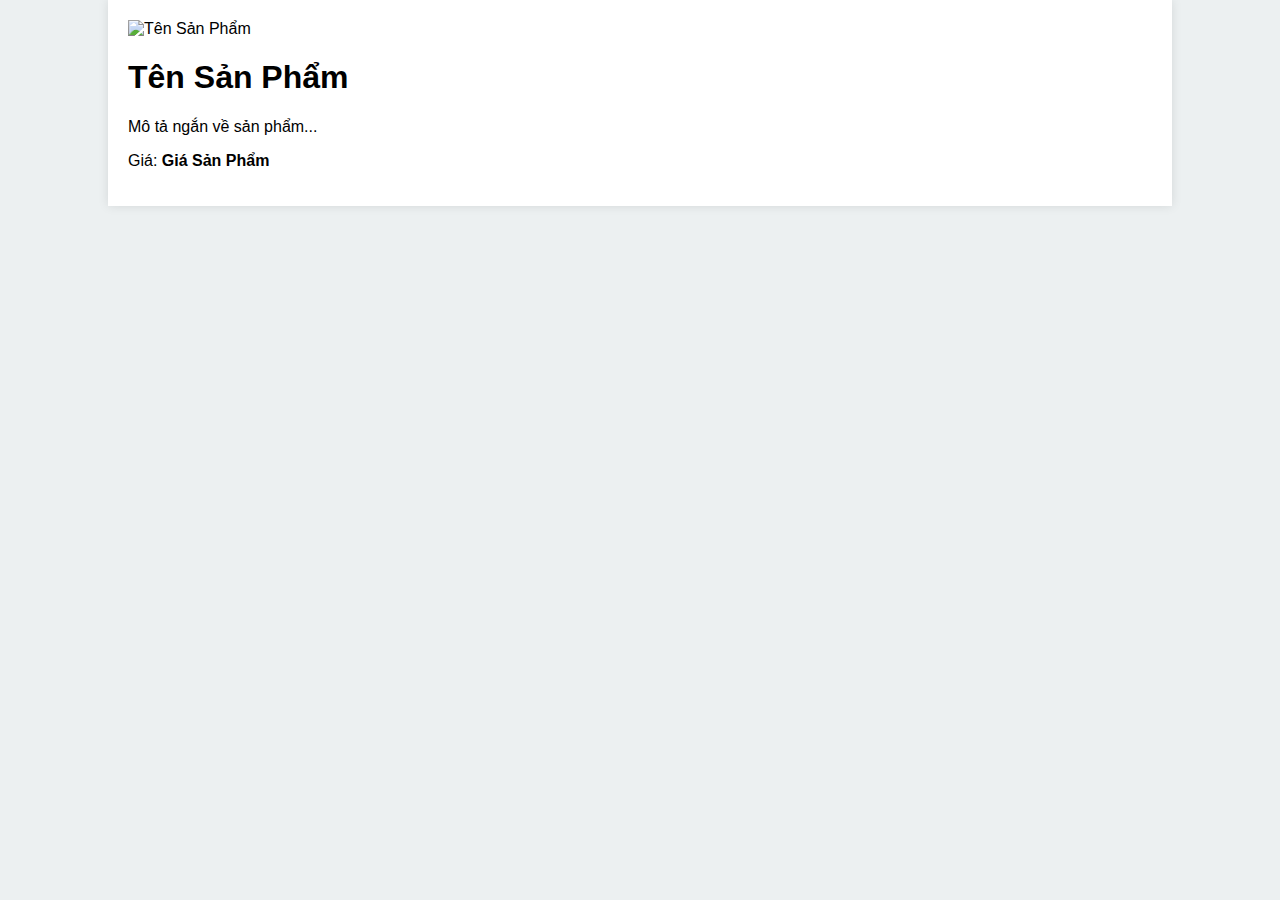
==== bài cuối khóa/trangcon1.html @ 17eb5d3b "bài cuối khóa" ====
<!DOCTYPE html>
<html lang="en">
<head>
<meta charset="UTF-8">
<meta name="viewport" content="width=device-width, initial-scale=1.0">
<title>Chi Tiết Sản Phẩm</title>
<style>
  body {
    font-family: 'Arial', sans-serif;
    background-color: #ecf0f1;
    margin: 0;
    padding: 0;
  }
  .product-container {
    width: 80%;
    margin: auto;
    padding: 20px;
    background-color: #fff;
    box-shadow: 0 0 10px rgba(0,0,0,0.1);
  }
  .product-image {
    width: 100%;
    height: auto;
  }
  .product-details {
    margin-top: 20px;
  }
</style>
</head>
<body>
<div class="product-container">
  <img src="đường_dẫn_ảnh_sản_phẩm" alt="Tên Sản Phẩm" class="product-image">
  <div class="product-details">
    <h1>Tên Sản Phẩm</h1>
    <p>Mô tả ngắn về sản phẩm...</p>
    <p>Giá: <strong>Giá Sản Phẩm</strong></p>
    <!-- Thêm thông tin chi tiết khác như kích thước, màu sắc, v.v. -->
  </div>
</div>
</body>
</html>
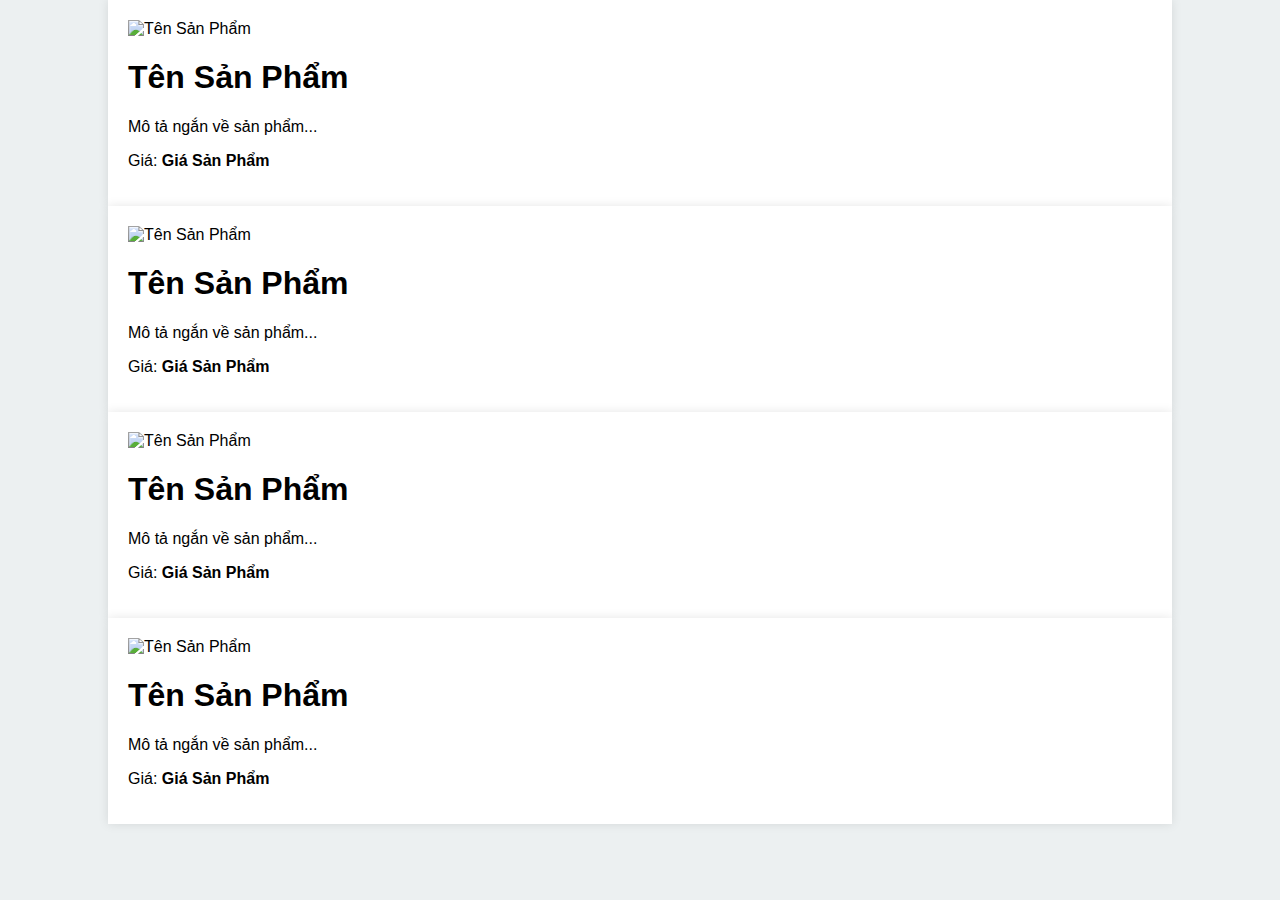
==== commit b94f3251: "e gửi thầy" ====
--- a/bài cuối khóa/trangcon1.html
+++ b/bài cuối khóa/trangcon1.html
@@ -3,7 +3,7 @@
 <head>
 <meta charset="UTF-8">
 <meta name="viewport" content="width=device-width, initial-scale=1.0">
-<title>Chi Tiết Sản Phẩm</title>
+<title></title>
 <style>
   body {
     font-family: 'Arial', sans-serif;
@@ -37,5 +37,43 @@
     <!-- Thêm thông tin chi tiết khác như kích thước, màu sắc, v.v. -->
   </div>
 </div>
+
+
+<div class="product-container">
+  <img src="đường_dẫn_ảnh_sản_phẩm" alt="Tên Sản Phẩm" class="product-image">
+  <div class="product-details">
+    <h1>Tên Sản Phẩm</h1>
+    <p>Mô tả ngắn về sản phẩm...</p>
+    <p>Giá: <strong>Giá Sản Phẩm</strong></p>
+    <!-- Thêm thông tin chi tiết khác như kích thước, màu sắc, v.v. -->
+  </div>
+</div>
+
+
+ 
+
+<div class="product-container">
+  <img src="đường_dẫn_ảnh_sản_phẩm" alt="Tên Sản Phẩm" class="product-image">
+  <div class="product-details">
+    <h1>Tên Sản Phẩm</h1>
+    <p>Mô tả ngắn về sản phẩm...</p>
+    <p>Giá: <strong>Giá Sản Phẩm</strong></p>
+    <!-- Thêm thông tin chi tiết khác như kích thước, màu sắc, v.v. -->
+  </div>
+</div>
+
+
+
+
+
+<div class="product-container">
+  <img src="đường_dẫn_ảnh_sản_phẩm" alt="Tên Sản Phẩm" class="product-image">
+  <div class="product-details">
+    <h1>Tên Sản Phẩm</h1>
+    <p>Mô tả ngắn về sản phẩm...</p>
+    <p>Giá: <strong>Giá Sản Phẩm</strong></p>
+    <!-- Thêm thông tin chi tiết khác như kích thước, màu sắc, v.v. -->
+  </div>
+</div>
 </body>
-</html>
+</html>